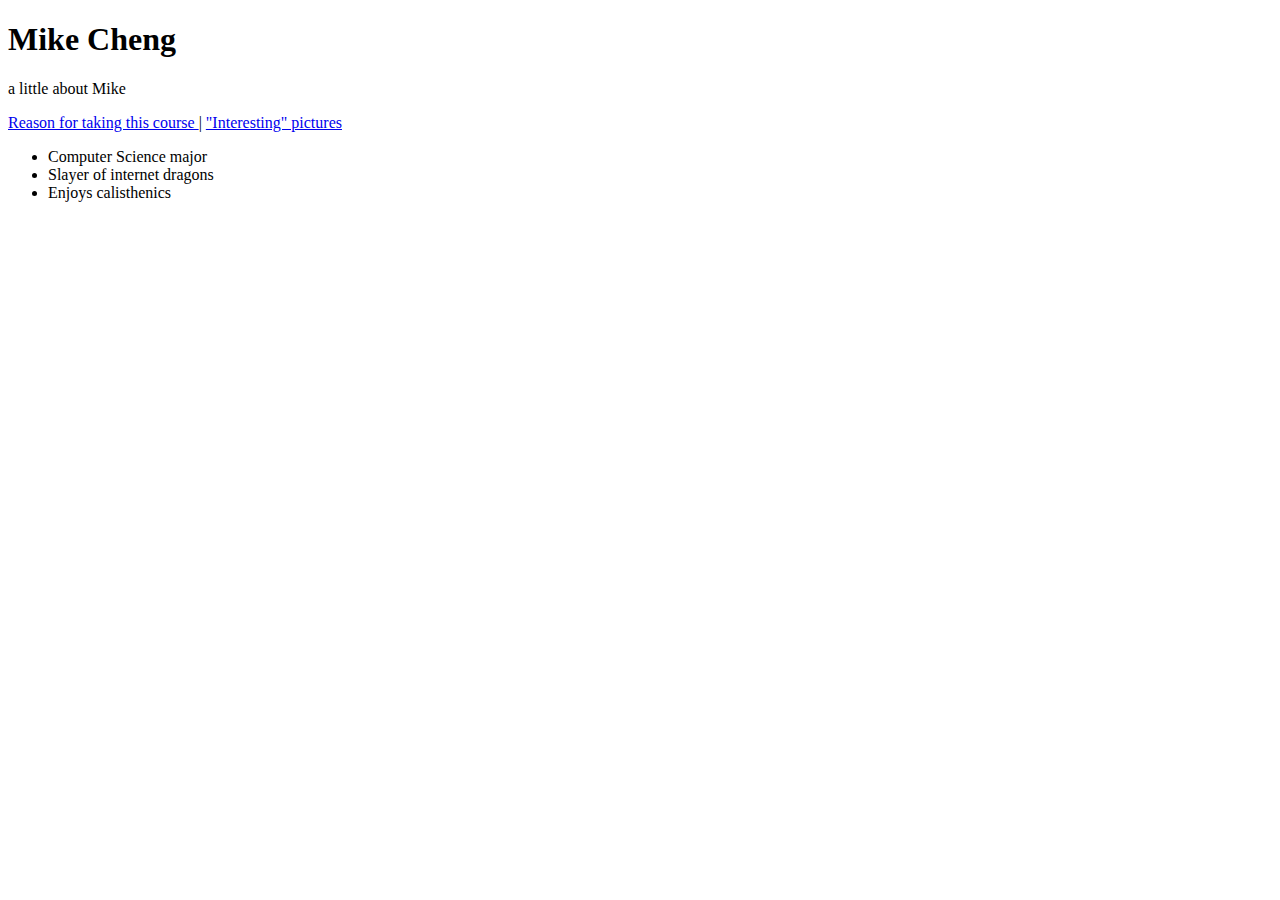
==== index.html @ 775a2a33 "initial push" ====
<!DOCTYPE html>
<html>
  <head>
    <title> About Mike Cheng </title>
  </head>
  <section>
    <h1> Mike Cheng </h1>
    <p> a little about Mike </p>
    <nav>
      <a href="Reason.html"> Reason for taking this course </a> |
      <a href="Pictures.html"> "Interesting" pictures </a>
    </nav>

  <body>
    <ul>
      <li> Computer Science major </li>
      <li> Slayer of internet dragons </li>
      <li> Enjoys calisthenics  </li>
    </ul>
  </body>
</html>
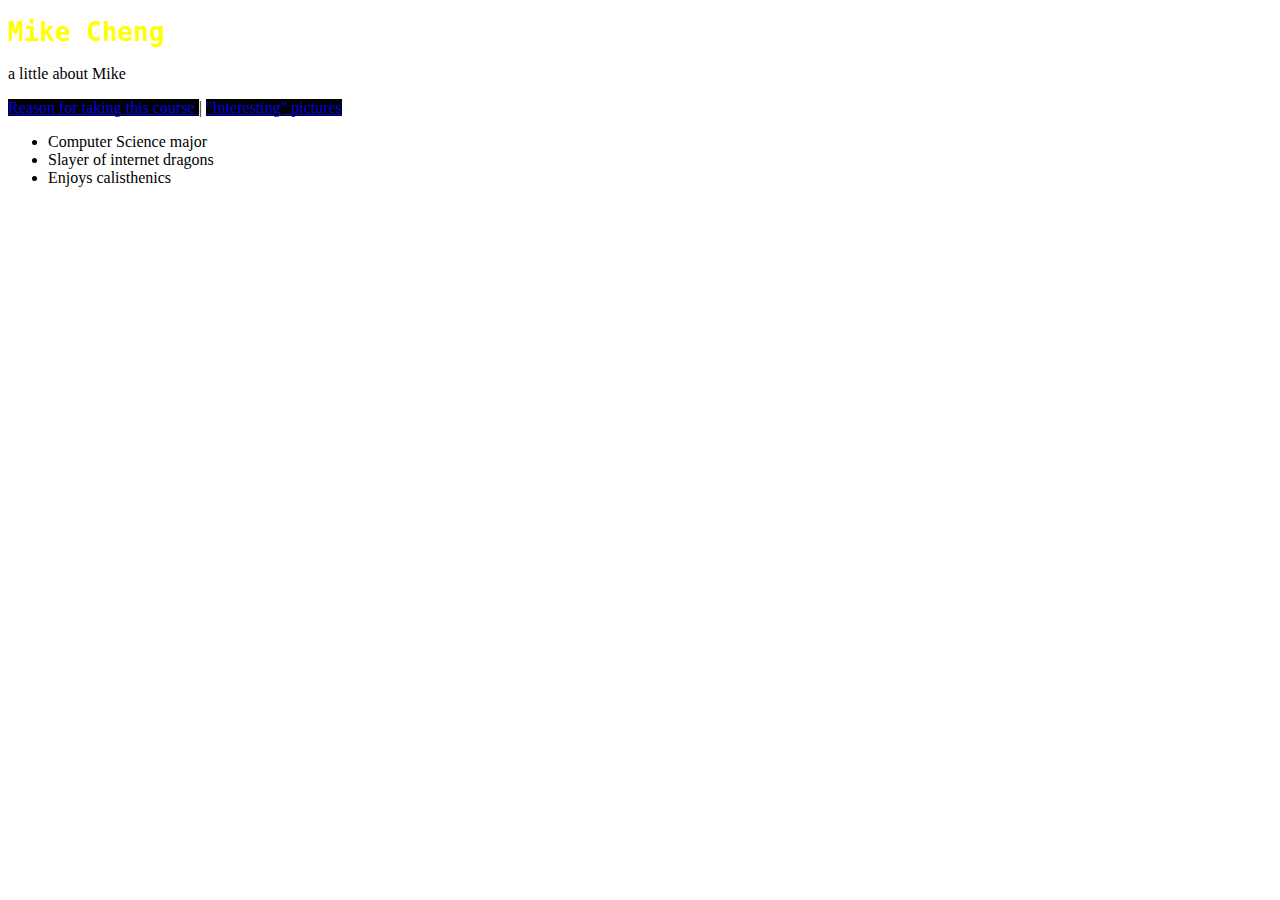
==== commit 2ceab2c0: "CSS stuff" ====
--- a/index.html
+++ b/index.html
@@ -1,17 +1,19 @@
 <!DOCTYPE html>
-<html>
+<html lang="en">
   <head>
+    <meta charset="utf-8">
+    <link rel="stylesheet" href="firstAttempt.css">
     <title> About Mike Cheng </title>
   </head>
-  <section>
-    <h1> Mike Cheng </h1>
-    <p> a little about Mike </p>
-    <nav>
-      <a href="Reason.html"> Reason for taking this course </a> |
-      <a href="Pictures.html"> "Interesting" pictures </a>
-    </nav>
-
   <body>
+    <section>
+      <h1> Mike Cheng </h1>
+      <p> a little about Mike </p>
+      <nav>
+        <a href="Reason.html"> Reason for taking this course </a> |
+        <a href="Pictures.html"> "Interesting" pictures </a>
+      </nav>
+    </section>
     <ul>
       <li> Computer Science major </li>
       <li> Slayer of internet dragons </li>
--- a/firstAttempt.css
+++ b/firstAttempt.css
@@ -0,0 +1,12 @@
+
+
+a {
+  background-color: black;
+}
+
+h1 {
+  font-family: monospace;
+  color: yellow;
+  font-size: 2em;
+  margin: 0.67em 0;
+}
